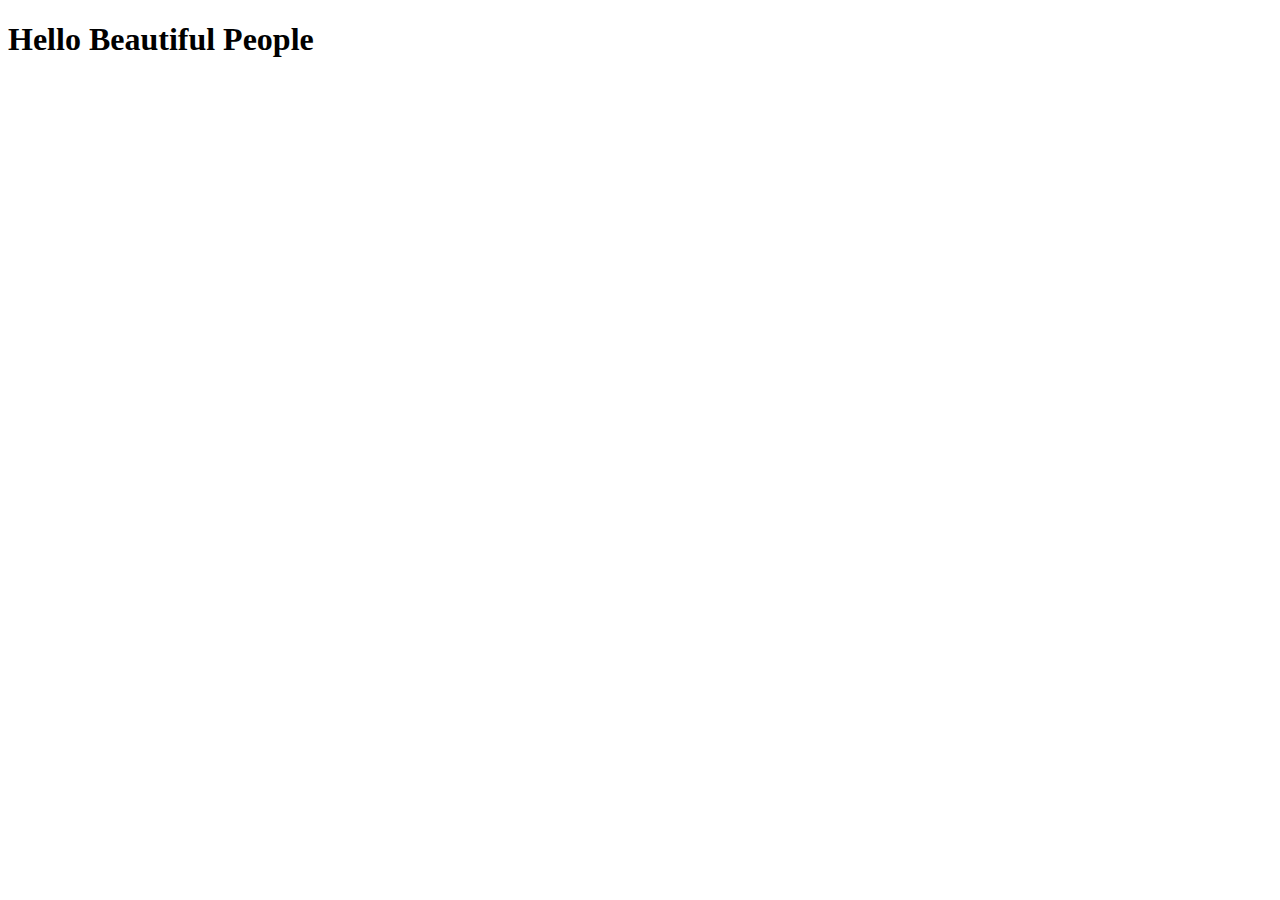
==== Moshindex.html @ d6783f65 "Initial Commit" ====
<!DOCTYPE html>
<html lang="en">

<head>
    <meta charset="UTF-8">
    <meta name="viewport" content="width=device-width, initial-scale=1.0">
    <title>Document</title>
</head>

<body>
    <h1>Hello Beautiful People</h1>
    <script src="Moshscript.js"></script>
</body>

</html>
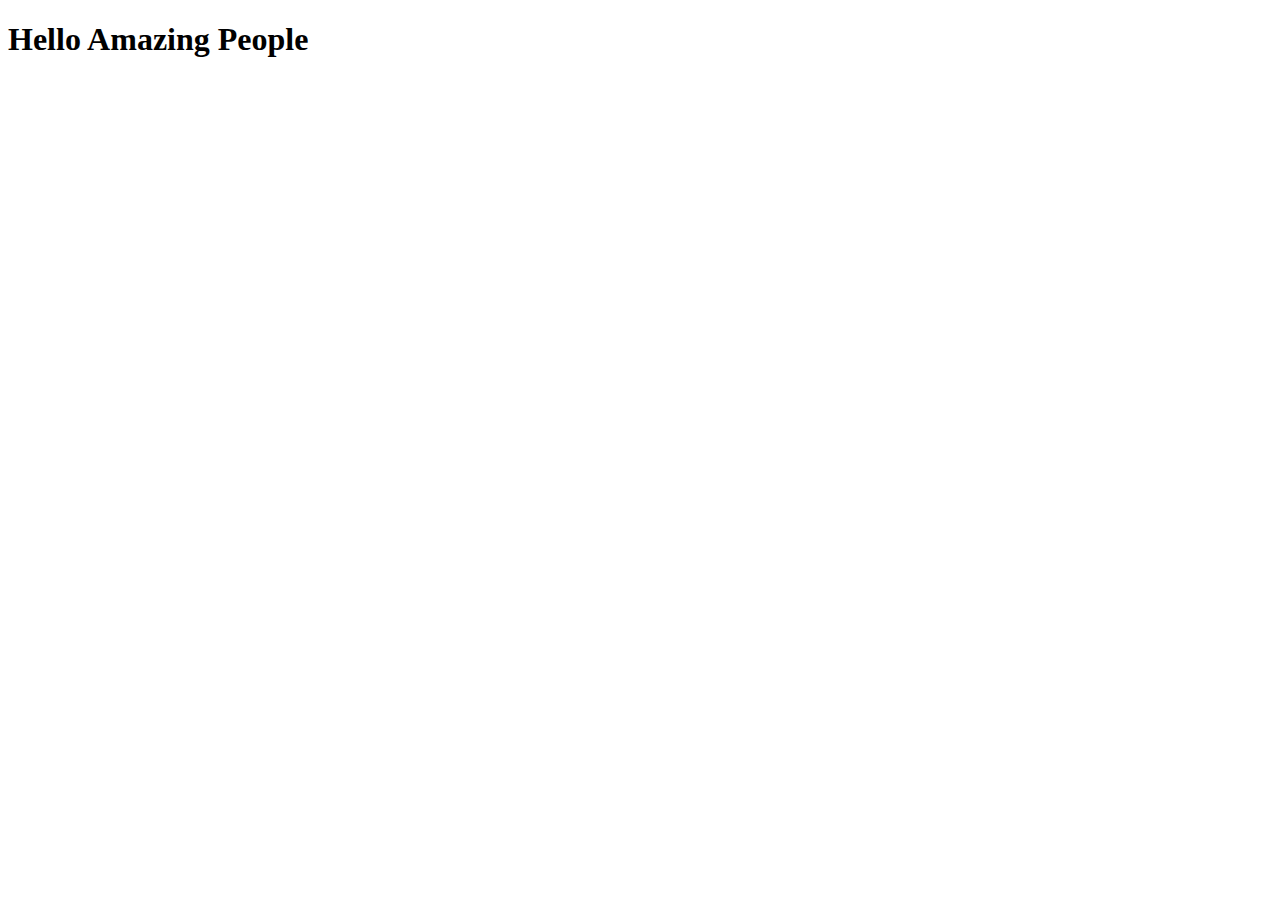
==== commit df8cae45: "Beautiful to Amazing" ====
--- a/Moshindex.html
+++ b/Moshindex.html
@@ -8,7 +8,7 @@
 </head>
 
 <body>
-    <h1>Hello Beautiful People</h1>
+    <h1>Hello Amazing People</h1>
     <script src="Moshscript.js"></script>
 </body>
 
